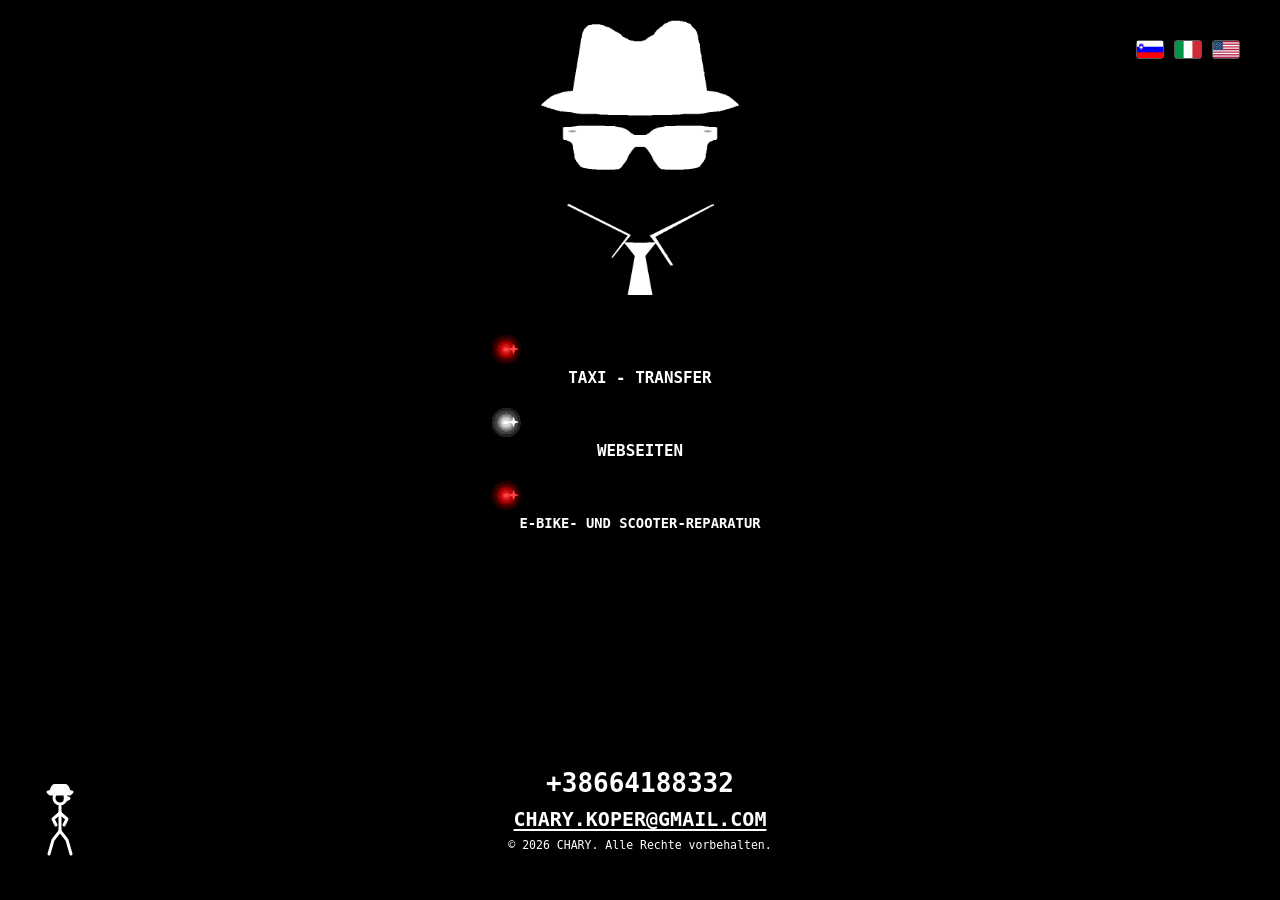
==== at/index.html @ e2ad5f20 "uvod v stran z jeziki" ====
<!doctype html>
<html lang="de-AT">
<head>
	<meta charset="utf-8">
	<meta name="viewport" content="width=device-width, initial-scale=1">
	<meta name="description" content="Taxi-Transfer und Reparaturen für E-Bikes und Scooter in Koper.">
	<link rel="icon" href="../images/favicon.ico" type="image/x-icon">
	<link rel="stylesheet" href="style.css">
	<title>Chary | Taxi und Transfer</title>
</head>
<body>
	<div id="screen">
		<nav class="language-switcher" aria-label="Sprache wählen">
			<button class="language-switcher__button" type="button" data-language="sl" data-page="../index.html" aria-label="Slovenščina" title="Slovenščina" aria-pressed="false">
				<img src="../images/si.png" alt="">
			</button>
			<button class="language-switcher__button" type="button" data-language="it" data-page="../it/index.html" aria-label="Italiano" title="Italiano" aria-pressed="false">
				<img src="../images/it.png" alt="">
			</button>
			<button class="language-switcher__button" type="button" data-language="en" data-page="../us/index.html" aria-label="English" title="English" aria-pressed="false">
				<img src="../images/us.png" alt="">
			</button>
		</nav>
		<img src="../images/taxilogo2.png" alt="Taxi-Logo">
		<div class="center-buttons">
			<button class="center-button center-button--primary" type="button" disabled>
				<span class="center-button__star" aria-hidden="true"></span>
				<span class="center-button__label animated-text">TAXI - TRANSFER</span>
			</button>
			<button class="center-button" type="button" disabled>
				<span class="center-button__star center-button__star--second" aria-hidden="true"></span>
				<span class="center-button__label animated-text">WEBSEITEN</span>
			</button>
			<button class="center-button center-button--long" type="button" disabled>
				<span class="center-button__star center-button__star--third" aria-hidden="true"></span>
				<span class="center-button__label animated-text center-button__label--long">E-BIKE- UND SCOOTER-REPARATUR</span>
			</button>
		</div>
		<svg class="stick-man" viewBox="0 -4 40 76" fill="none" stroke="currentColor" stroke-width="3" stroke-linecap="round" stroke-linejoin="round" aria-hidden="true" focusable="false">
			<g class="stick-man__leg stick-man__leg--left">
				<path d="M20 43 13 52 9 66" />
			</g>
			<g class="stick-man__leg stick-man__leg--right">
				<path d="M20 43 27 52 31 66" />
			</g>
			<g class="stick-man__torso">
				<circle cx="20" cy="10" r="6" />
				<path d="m25 9 4 1.5-4 1.5M20 18v25" />
				<path d="M11 4c.6-5 3.7-8 9-8s8.4 3 9 8H11Z" fill="currentColor" />
				<path d="M8 4c3-1.5 21-1.5 24 0l-2 2H10z" fill="currentColor" />
			</g>
			<g class="stick-man__arm stick-man__arm--left">
				<path d="M20 25 13 31 16 37" />
			</g>
			<g class="stick-man__arm stick-man__arm--right">
				<path d="M20 25 27 31 24 37" />
			</g>
		</svg>
		<svg class="stick-cloud" viewBox="0 0 40 26" fill="currentColor" aria-hidden="true" focusable="false">
			<path d="M31.4 22H10a8 8 0 0 1-.9-15.9A11.5 11.5 0 0 1 31 9.3 6.4 6.4 0 0 1 31.4 22Z" />
		</svg>
		<div class="contact-info">
			<span class="phone-number animated-text">+38664188332</span>
			<a class="contact-email animated-text" href="mailto:chary.koper@gmail.com">CHARY.KOPER@GMAIL.COM</a>
			<small class="copyright animated-text">© 2026 CHARY. Alle Rechte vorbehalten.</small>
		</div>
		<svg class="phone-star" viewBox="0 0 24 24" aria-hidden="true" focusable="false">
			<path d="m12 1.5 2.9 6.2 6.8.8-5 4.7 1.3 6.7-6-3.3-6 3.3 1.2-6.7-4.9-4.7 6.8-.8L12 1.5Z" fill="currentColor" />
		</svg>
		<svg class="star-flight-path" aria-hidden="true" focusable="false"><path></path></svg>
		<button class="call-button" type="button" aria-label="Anrufen">
			<span class="call-button__trail" aria-hidden="true"></span>
			<span class="call-button__trail call-button__trail--second" aria-hidden="true"></span>
			<span class="call-button__trail call-button__trail--third" aria-hidden="true"></span>
			<span class="call-button__spark" aria-hidden="true"></span>
			<span class="call-button__spark call-button__spark--second" aria-hidden="true"></span>
			<span class="call-button__spark call-button__spark--third" aria-hidden="true"></span>
			<svg class="call-button__icon" viewBox="0 0 24 24" fill="none" stroke="currentColor" stroke-width="2" stroke-linecap="round" stroke-linejoin="round" aria-hidden="true">
				<path d="M22 16.92v3a2 2 0 0 1-2.18 2 19.79 19.79 0 0 1-8.63-3.07 19.5 19.5 0 0 1-6-6A19.79 19.79 0 0 1 2.12 4.18 2 2 0 0 1 4.11 2h3a2 2 0 0 1 2 1.72c.12.96.36 1.9.7 2.8a2 2 0 0 1-.45 2.11L8.09 9.91a16 16 0 0 0 6 6l1.27-1.27a2 2 0 0 1 2.11-.45c.9.34 1.84.58 2.8.7A2 2 0 0 1 22 16.92z" />
			</svg>
		</button>
	</div>
	<script>
		const translations = {
			sl: {
				buttons: ['TAXI - TRANSFER', 'SPLETNE STRANI', 'POPRAVILA E-KOLES SKIROJEV'],
				copyright: '© 2026 CHARY'
			},
			de: {
				buttons: ['TAXI - TRANSFER', 'WEBSEITEN', 'E-BIKE- UND SCOOTER-REPARATUR'],
				copyright: '© 2026 CHARY. Alle Rechte vorbehalten.'
			},
			it: {
				buttons: ['TAXI - TRANSFER', 'SITI WEB', 'RIPARAZIONE E-BIKE E MONOPATTINI'],
				copyright: '© 2026 CHARY. Tutti i diritti riservati.'
			},
			en: {
				buttons: ['TAXI - TRANSFER', 'WEBSITES', 'E-BIKE & SCOOTER REPAIRS'],
				copyright: '© 2026 CHARY. All rights reserved.'
			}
		};
		const languageButtons = [...document.querySelectorAll('.language-switcher__button')];
		const documentLanguage = document.documentElement.lang.toLowerCase();
		const language = documentLanguage.startsWith('de') ? 'de' : documentLanguage.startsWith('it') ? 'it' : documentLanguage.startsWith('en') ? 'en' : 'sl';
		const translation = translations[language];
		const buttonLabels = [...document.querySelectorAll('.center-button__label')];
		buttonLabels.forEach((label, index) => {
			label.textContent = translation.buttons[index];
			label.style.fontSize = '';
			const button = label.closest('.center-button');
			const buttonStyle = getComputedStyle(button);
			const availableWidth = button.clientWidth - parseFloat(buttonStyle.paddingLeft) - parseFloat(buttonStyle.paddingRight);
			const requiredWidth = label.scrollWidth;
			if (requiredWidth > availableWidth) {
				const currentFontSize = parseFloat(getComputedStyle(label).fontSize);
				label.style.fontSize = `${currentFontSize * availableWidth / requiredWidth}px`;
			}
		});
		document.querySelector('.copyright').textContent = translation.copyright;
		document.documentElement.lang = documentLanguage;
		languageButtons.forEach(button => {
			button.setAttribute('aria-pressed', String(button.dataset.language === language));
			button.addEventListener('click', () => {
				window.location.assign(button.dataset.page);
			});
		});

		
		const textTargets = [...buttonLabels, document.querySelector(".phone-number"), document.querySelector(".contact-email"), document.querySelector(".copyright")];
		const buttonTrails = document.querySelectorAll(".center-button");

		for (const button of buttonTrails) {
			if (button.classList.contains("center-button--american")) continue;

			const bounds = button.getBoundingClientRect();
			const perimeter = 2 * (bounds.width - bounds.height) + Math.PI * bounds.height;
			const trailLength = perimeter / 2;
			const duration = parseFloat(getComputedStyle(button).getPropertyValue("--star-speed")) * 1000;
			const segmentCount = Math.max(10, Math.ceil(trailLength / 5));
			const delaySpan = duration * trailLength / perimeter;

			for (let index = 0; index < segmentCount; index += 1) {
				const progress = index / (segmentCount - 1);
				const segment = document.createElement("span");
				segment.className = "center-button__trail-segment";
				segment.style.setProperty("--trail-delay", `${delaySpan * progress}ms`);
				segment.style.setProperty("--trail-opacity", String(1 - progress * 0.92));
				segment.style.setProperty("--trail-width", `${trailLength / (segmentCount - 1) * 1.05}px`);
				button.append(segment);
			}
		}

		textTargets.forEach(element => {
			element.style.clipPath = "none";
		});
		buttonTrails.forEach(button => {
			button.disabled = false;
			button.classList.add("center-button--star-active");
		});

	</script>
</body>
</html>
---- at/style.css ----
:root {
	--page-gutter: 16px;
}

html,
body {
	width: 100%;
	height: 100%;
	margin: 0;
	overflow: hidden;
}

#screen {
	--logo-size: min(clamp(172.8px, 23.04vw, 648px), calc(72vw - 23.04px), calc(72vh - 23.04px));
	--cloud-size: clamp(26px, 3.4vw, 34px);
	position: fixed;
	inset: 0;
	box-sizing: border-box;
	padding: var(--page-gutter);
	background: #000;
}

#screen *:not(.center-button__star):not(.center-button__trail-segment):not(.call-button__spark):not(.call-button__trail) {
	animation: none !important;
	transition: none !important;
}

/* Nastavitve slike: top = odmik od vrha; clamp() = najmanjsa, odzivna in najvecja sirina. */
#screen > img {
	position: absolute;
	top: 0;
	left: 50%;
	width: var(--logo-size);
	max-width: none;
	height: auto;
	transform: translateX(-50%);
}

.language-switcher {
	position: absolute;
	top: var(--page-gutter);
	right: var(--page-gutter);
	z-index: 20;
	display: flex;
	align-items: center;
	gap: clamp(6px, 0.8vw, 10px);
}

.language-switcher__button {
	display: block;
	width: clamp(26px, 2.2vw, 34px);
	aspect-ratio: 3 / 2;
	box-sizing: border-box;
	padding: 0;
	border: 1px solid rgba(255, 255, 255, 0.35);
	border-radius: 3px;
	background: transparent;
	line-height: 0;
	cursor: pointer;
}

.language-switcher__button img {
	display: block;
	width: 100%;
	height: 100%;
	object-fit: cover;
}

.language-switcher__button[aria-pressed="true"] {
	outline: 2px solid #fff;
	outline-offset: 2px;
}

.language-switcher__button:focus-visible {
	outline: 2px solid #fff;
	outline-offset: 3px;
}

.center-buttons {
	position: absolute;
	top: max(50vh, calc(var(--logo-size) + 120px));
	left: 50%;
	display: grid;
	width: min(clamp(207.36px, 24.192vw, 362.88px), calc(86.4vw - 27.648px));
	gap: clamp(14.4px, 1.8vh, 21.6px);
	transform: translate(-50%, -50%);
	pointer-events: auto;
}

.center-button {
	--star-color: #ff4545;
	--star-glow: rgba(255, 69, 69, 0.9);
	--star-speed: 12s;
	--star-phase: 0s;
	position: relative;
	appearance: none;
	margin: 0;
	pointer-events: auto;
	display: flex;
	align-items: center;
	justify-content: center;
	overflow: visible;
	min-width: 0;
	width: 100%;
	height: auto;
	aspect-ratio: 5.45 / 1;
	box-sizing: border-box;
	padding: 0 clamp(10.8px, 2.16vw, 19.44px);
	border: 1px solid #000;
	border-radius: 0% / 45%;
	background: #000;
	font: inherit;
	color: #fff;
	text-align: center;
	cursor: not-allowed;
	opacity: 1;
}

.center-button:not(:disabled) {
	cursor: pointer;
}

.center-button:nth-child(2) {
	--star-color: #fff;
	--star-glow: rgba(255, 255, 255, 0.85);
	--star-speed: 10.4s;
	--star-phase: -0.8667s;
}

.center-button:nth-child(3) {
	--star-color: #ff4545;
	--star-glow: rgba(255, 69, 69, 0.9);
	--star-speed: 13.6s;
	--star-phase: -2.2667s;
}

.center-button__star,
.center-button__trail-segment {
	position: absolute;
	top: 0;
	left: 0;
	width: 11px;
	height: 11px;
	offset-path: inset(0.5px round 999px);
	offset-anchor: center;
	offset-rotate: auto;
	animation: center-button-orbit var(--star-speed) linear infinite;
	animation-delay: var(--star-phase);
	pointer-events: none;
}

.center-button__star {
	z-index: 3;
	background: var(--star-color);
	clip-path: polygon(50% 0, 62% 38%, 100% 50%, 62% 62%, 50% 100%, 38% 62%, 0 50%, 38% 38%);
	filter: drop-shadow(0 0 4px var(--star-glow));
	opacity: 0;
	animation-play-state: paused;
}

.center-button__trail-segment {
	z-index: 2;
	animation-delay: calc(var(--star-phase) + var(--trail-delay));
	--trail-opacity-active: var(--trail-opacity);
	opacity: 0;
	animation-play-state: paused;
	filter: none;
	pointer-events: none;
}

.center-button--star-active .center-button__star {
	opacity: 1;
	animation-play-state: running;
}

.center-button--star-active .center-button__trail-segment {
	opacity: var(--trail-opacity-active);
	animation-play-state: running;
}

.center-button__trail-segment::after {
	position: absolute;
	top: 50%;
	left: calc(0px - var(--trail-width));
	width: var(--trail-width);
	height: 3px;
	border-radius: 999px;
	background: linear-gradient(90deg, transparent, var(--star-color));
	filter: drop-shadow(0 0 4px var(--star-glow)) drop-shadow(0 0 8px var(--star-glow));
	content: "";
	transform: translateY(-50%);
}

.center-button__label {
	position: relative;
	z-index: 1;
	width: max-content;
	max-width: 100%;
	min-width: 0;
	font-family: ui-monospace, monospace;
	font-size: clamp(12.42px, 1.242vw, 18.63px);
	font-weight: 700;
	color: #fff;
	text-align: center;
	white-space: nowrap;
	transition: color 0.2s ease, text-shadow 0.2s ease;
}

.center-button:hover .center-button__label {
	color: var(--star-color);
	text-shadow: 0 0 4px var(--star-glow), 0 0 10px var(--star-glow);
}

.center-button__label--long {
	font-size: clamp(10.8px, 1.08vw, 16.2px);
}

.stick-man {
	position: absolute;
	left: var(--page-gutter);
	bottom: var(--page-gutter);
	width: clamp(32px, 4vw, 40px);
	height: auto;
	color: #fff;
		appearance: none;
		margin: 0;
	transform-origin: center;
	animation: stick-man-to-cloud 0.35s ease-in 3s forwards;
}

.stick-man--resting {
	position: fixed;
	bottom: auto;
	color: #000;
	filter: drop-shadow(0 0 1px #fff);
	transform-origin: center;
	animation: resting-man-appear 0.35s ease-out both;
}

@keyframes center-button-orbit {
	from {
		offset-distance: 0%;
	}
	to {
		offset-distance: 100%;
	}
}

.stick-man--resting .stick-man__torso,
.stick-man--resting .stick-man__arm,
.stick-man--resting .stick-man__leg {
	animation: none;
	transform: none;
}

.stick-cloud {
	position: absolute;
	left: var(--page-gutter);
	bottom: var(--page-gutter);
	width: var(--cloud-size);
	height: auto;
	color: #fff;
	filter: drop-shadow(0 0 4px rgba(255, 255, 255, 0.55));
	opacity: 0;
	transform: scale(0.65);
	transform-origin: left bottom;
	animation: cloud-form 0.35s ease-out 3s forwards, cloud-fade 0.3s ease-in 3.35s forwards;
}

.contact-info {
	position: absolute;
	left: 50%;
	bottom: calc(var(--page-gutter) + 8px);
	display: grid;
	justify-items: center;
	gap: clamp(4px, 0.8vh, 8px);
	width: min(560px, calc(100vw - 32px));
	color: #fff;
	transform: translateX(-50%);
}

.animated-text {
	display: block;
	clip-path: inset(0 100% 0 0);
	font-family: ui-monospace, monospace;
	white-space: nowrap;
}

.phone-number {
	width: 12ch;
	font-size: clamp(18px, 4vw, 26px);
	font-weight: 700;
	line-height: 1.2;
	text-align: center;
}

.contact-email {
	width: max-content;
	max-width: 100%;
	font-size: clamp(12px, 2.8vw, 20px);
	font-weight: 700;
	color: #fff;
	text-decoration: underline;
	text-underline-offset: 3px;
}

.copyright {
	font-size: clamp(10px, 0.9vw, 12px);
	text-align: center;
}

.phone-star {
	position: fixed;
	z-index: 10;
	top: 0;
	left: 0;
	width: 13px;
	height: 13px;
	color: #fff;
	filter: drop-shadow(0 0 4px #fff);
	opacity: 0;
	transform: translate(-50%, -50%);
	pointer-events: none;
}

.star-flight-path {
		cursor: pointer;
	position: fixed;
	z-index: 9;
	inset: 0;
	width: 100vw;
	height: 100vh;
	overflow: visible;
	pointer-events: none;
}

.star-flight-path path {
	fill: none;
	stroke: #fff;
	stroke-width: 2;
	stroke-linecap: round;
	filter: drop-shadow(0 0 3px #fff);
}

.stick-man__torso,
.stick-man__arm,
.stick-man__leg {
	transform-box: view-box;
	animation-timing-function: ease-in-out;
	animation-iteration-count: infinite;
}

.stick-man__torso {
	transform-origin: 50% 61.8421%;
	animation: sprint-lean 0.48s ease-in-out infinite alternate;
}

.stick-man__arm {
	transform-origin: 50% 38.1579%;
	animation-name: sprint-swing;
	animation-duration: 0.48s;
	animation-direction: alternate;
}

.stick-man__arm--left,
.stick-man__leg--right {
	animation-delay: -0.24s;
}

.stick-man__leg {
	transform-origin: 50% 61.8421%;
	animation-name: sprint-swing;
	animation-duration: 0.48s;
	animation-direction: alternate;
}

.call-button {
	--button-size: clamp(56px, 14vw, 68px);
	--orbit-radius: clamp(27.5px, calc(7vw - 0.5px), 33.5px);
	--spark-size: clamp(10px, 3vw, 14px);
	--trail-size: clamp(3px, 1vw, 5px);
	position: absolute;
	display: none;
	left: 50%;
	bottom: calc(var(--page-gutter) + 12px);
	width: var(--button-size);
	height: var(--button-size);
	padding: 0;
	border: 0;
	border-radius: 50%;
	background: #000;
	cursor: pointer;
	transform: translateX(-50%);
}

@media screen and (max-width: 470px) and (hover: none) and (pointer: coarse) {
	.call-button {
		display: block;
	}
}

.call-button:focus-visible {
	outline: 2px solid #fff;
	outline-offset: 4px;
}

.call-button__spark {
	position: absolute;
	top: 50%;
	left: 50%;
	z-index: 1;
	width: var(--spark-size);
	height: var(--spark-size);
	background: #fff;
	clip-path: polygon(50% 0, 62% 38%, 100% 50%, 62% 62%, 50% 100%, 38% 62%, 0 50%, 38% 38%);
	filter: drop-shadow(0 0 4px #fff);
	animation: spark-orbit 2.4s linear infinite;
}

.call-button__spark--second {
	animation-delay: -0.8s;
}

.call-button__spark--third {
	animation-delay: -1.6s;
}

.call-button__trail {
	position: absolute;
	inset: -1px;
	border-radius: 50%;
	background: conic-gradient(from 300deg, transparent 0deg, rgba(255, 255, 255, 0.08) 18deg, rgba(255, 255, 255, 0.28) 38deg, rgba(255, 255, 255, 0.72) 54deg, #fff 60deg, transparent 61deg 360deg);
	-webkit-mask: radial-gradient(farthest-side, transparent calc(100% - var(--trail-size)), #000 calc(100% - var(--trail-size) + 1px));
	mask: radial-gradient(farthest-side, transparent calc(100% - var(--trail-size)), #000 calc(100% - var(--trail-size) + 1px));
	animation: trail-orbit 2.4s linear infinite;
	pointer-events: none;
}

.call-button__trail--second {
	animation-delay: -0.8s;
}

.call-button__trail--third {
	animation-delay: -1.6s;
}

.call-button__icon {
	position: absolute;
	top: 50%;
	left: 50%;
	z-index: 2;
	width: clamp(22px, 6vw, 27px);
	height: clamp(22px, 6vw, 27px);
	color: #fff;
	filter: drop-shadow(0 0 2px rgba(255, 255, 255, 0.4));
	transform: translate(-50%, -50%);
	animation: handset-pulse 2.2s ease-in-out infinite;
}

@keyframes spark-orbit {
	from {
		transform: translate(-50%, -50%) rotate(0deg) translateY(calc(0px - var(--orbit-radius))) rotate(0deg);
	}
	to {
		transform: translate(-50%, -50%) rotate(360deg) translateY(calc(0px - var(--orbit-radius))) rotate(-360deg);
	}
}

@keyframes trail-orbit {
	to {
		transform: rotate(360deg);
	}
}

@keyframes handset-pulse {
	0%,
	100% {
		opacity: 0.8;
		filter: drop-shadow(0 0 2px rgba(255, 255, 255, 0.35));
	}
	50% {
		opacity: 1;
		filter: drop-shadow(0 0 6px rgba(255, 255, 255, 0.85));
	}
}

@keyframes sprint-lean {
	from {
		transform: rotate(7deg) translateY(0);
	}
	to {
		transform: rotate(11deg) translateY(-1px);
	}
}

@keyframes sprint-swing {
	from {
		transform: rotate(-25deg);
	}
	to {
		transform: rotate(25deg);
	}
}

@keyframes stick-man-to-cloud {
	to {
		opacity: 0;
		transform: scale(0.55);
	}
}

@keyframes resting-man-appear {
	from {
		opacity: 0;
		transform: translateY(-8px) scale(0.3);
	}
	to {
		opacity: 1;
		transform: translateY(0) scale(1);
	}
}

@keyframes cloud-form {
	to {
		opacity: 1;
		transform: scale(1);
	}
}

@keyframes cloud-fade {
	to {
		opacity: 0;
		transform: scale(0.7);
	}
}

@media (prefers-reduced-motion: reduce) {
	.stick-man {
		animation: none;
		opacity: 0;
	}

	.stick-man__torso,
	.stick-man__arm,
	.stick-man__leg {
		animation: none;
	}

	.stick-cloud {
		animation: none;
		opacity: 1;
		transform: none;
	}

	.animated-text {
		clip-path: none;
	}

	.center-button__label {
		clip-path: none;
	}

	.center-button__star,
	.center-button__trail-segment {
		animation-duration: calc(var(--star-speed) + var(--star-speed));
		offset-distance: 25%;
	}

	.phone-star,
	.star-flight-path {
		display: none;
	}

	.call-button__spark {
		animation: none;
		transform: translate(-50%, -50%) translateY(calc(0px - var(--orbit-radius)));
	}

	.call-button__spark--second {
		transform: translate(-50%, -50%) rotate(120deg) translateY(calc(0px - var(--orbit-radius))) rotate(-120deg);
	}

	.call-button__spark--third {
		transform: translate(-50%, -50%) rotate(240deg) translateY(calc(0px - var(--orbit-radius))) rotate(-240deg);
	}

	.call-button__trail {
		animation: none;
	}

	.call-button__trail--second {
		transform: rotate(120deg);
	}

	.call-button__trail--third {
		transform: rotate(240deg);
	}

	.call-button__icon {
		animation: none;
		opacity: 1;
	}
}

@media screen and (min-width: 576px) {
	:root {
		--page-gutter: 20px;
	}
}

@media screen and (min-width: 768px) {
	:root {
		--page-gutter: 24px;
	}
}

@media screen and (min-width: 992px) {
	:root {
		--page-gutter: 32px;
	}
}

@media screen and (min-width: 1200px) {
	:root {
		--page-gutter: 40px;
	}
}

@media screen and (min-width: 1400px) {
	:root {
		--page-gutter: 48px;
	}
}

@media screen and (min-width: 768px) and (max-height: 800px) {
	#screen {
		--logo-size: min(clamp(172.8px, 23.04vw, 648px), calc(72vw - 23.04px), 30.24vh);
	}

	.center-buttons {
		top: max(50vh, calc(var(--logo-size) + 112px));
		gap: clamp(9.6px, 1.8vh, 14.4px);
	}
}

@media screen and (max-width: 470px) and (hover: none) and (pointer: coarse) {
	.stick-man {
		display: none;
	}

	.stick-man__torso,
	.stick-man__arm,
	.stick-man__leg {
		animation: none;
		transform: none;
	}

	.stick-cloud {
		display: none;
	}

	.contact-info {
		position: static;
		display: contents;
	}

	.center-buttons {
		top: 50%;
	}

	.phone-number {
		position: absolute;
		top: calc(50% - 112px);
		left: 50%;
		transform: translateX(-50%);
	}

	.contact-email {
		position: absolute;
		top: calc(50% + 82px);
		left: 50%;
		transform: translateX(-50%);
		text-align: center;
	}

	.copyright {
		position: absolute;
		bottom: var(--page-gutter);
		left: var(--page-gutter);
	}

	.center-button__label {
		clip-path: none;
	}

	.phone-star,
	.star-flight-path {
		display: none;
	}
}
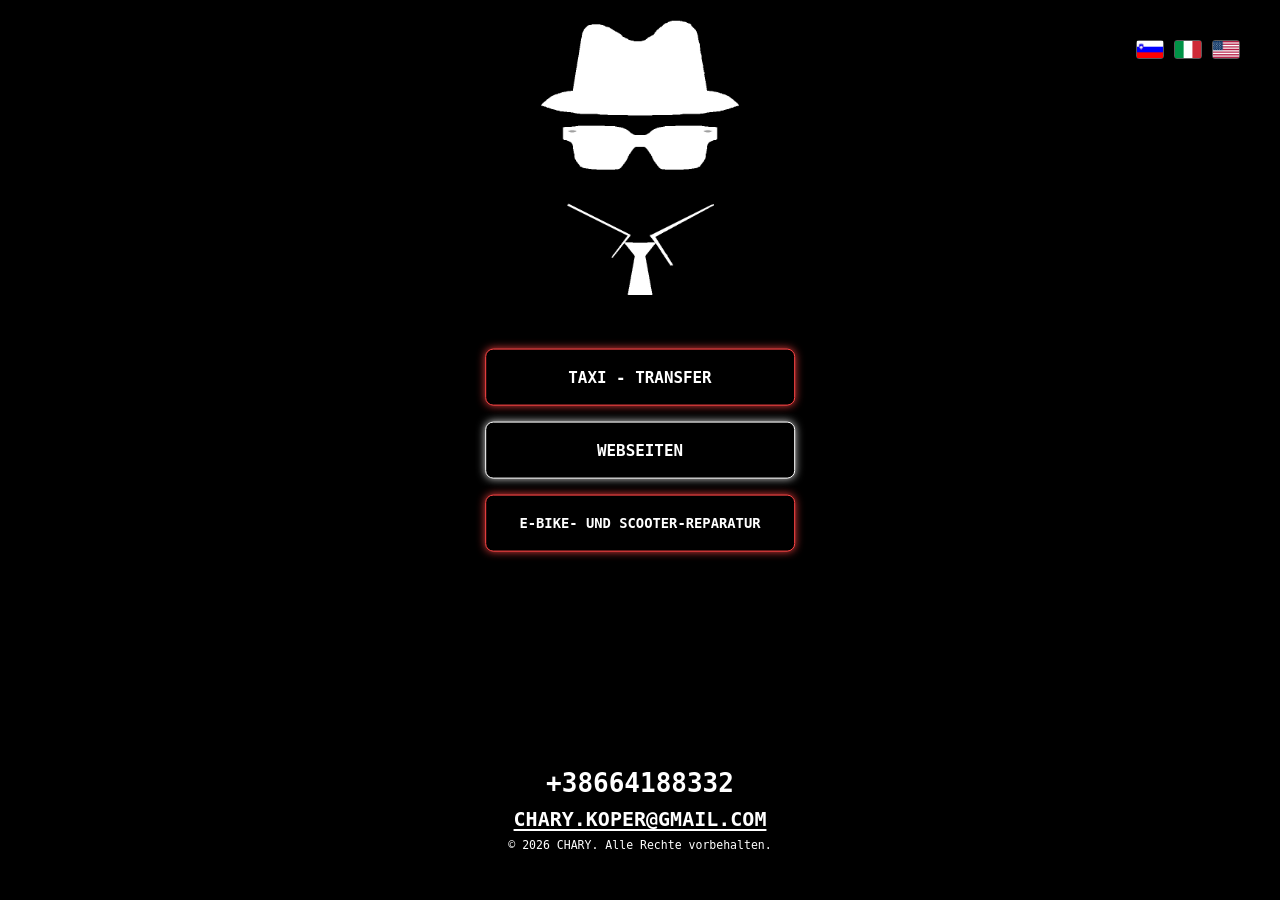
==== commit 00bfcba0: "spremenjene anim in dodan klic" ====
--- a/at/index.html
+++ b/at/index.html
@@ -5,7 +5,7 @@
 	<meta name="viewport" content="width=device-width, initial-scale=1">
 	<meta name="description" content="Taxi-Transfer und Reparaturen für E-Bikes und Scooter in Koper.">
 	<link rel="icon" href="../images/favicon.ico" type="image/x-icon">
-	<link rel="stylesheet" href="style.css">
+	<link rel="stylesheet" href="style.css?v=20261001-3">
 	<title>Chary | Taxi und Transfer</title>
 </head>
 <body>
@@ -24,38 +24,15 @@
 		<img src="../images/taxilogo2.png" alt="Taxi-Logo">
 		<div class="center-buttons">
 			<button class="center-button center-button--primary" type="button" disabled>
-				<span class="center-button__star" aria-hidden="true"></span>
 				<span class="center-button__label animated-text">TAXI - TRANSFER</span>
 			</button>
 			<button class="center-button" type="button" disabled>
-				<span class="center-button__star center-button__star--second" aria-hidden="true"></span>
 				<span class="center-button__label animated-text">WEBSEITEN</span>
 			</button>
 			<button class="center-button center-button--long" type="button" disabled>
-				<span class="center-button__star center-button__star--third" aria-hidden="true"></span>
 				<span class="center-button__label animated-text center-button__label--long">E-BIKE- UND SCOOTER-REPARATUR</span>
 			</button>
 		</div>
-		<svg class="stick-man" viewBox="0 -4 40 76" fill="none" stroke="currentColor" stroke-width="3" stroke-linecap="round" stroke-linejoin="round" aria-hidden="true" focusable="false">
-			<g class="stick-man__leg stick-man__leg--left">
-				<path d="M20 43 13 52 9 66" />
-			</g>
-			<g class="stick-man__leg stick-man__leg--right">
-				<path d="M20 43 27 52 31 66" />
-			</g>
-			<g class="stick-man__torso">
-				<circle cx="20" cy="10" r="6" />
-				<path d="m25 9 4 1.5-4 1.5M20 18v25" />
-				<path d="M11 4c.6-5 3.7-8 9-8s8.4 3 9 8H11Z" fill="currentColor" />
-				<path d="M8 4c3-1.5 21-1.5 24 0l-2 2H10z" fill="currentColor" />
-			</g>
-			<g class="stick-man__arm stick-man__arm--left">
-				<path d="M20 25 13 31 16 37" />
-			</g>
-			<g class="stick-man__arm stick-man__arm--right">
-				<path d="M20 25 27 31 24 37" />
-			</g>
-		</svg>
 		<svg class="stick-cloud" viewBox="0 0 40 26" fill="currentColor" aria-hidden="true" focusable="false">
 			<path d="M31.4 22H10a8 8 0 0 1-.9-15.9A11.5 11.5 0 0 1 31 9.3 6.4 6.4 0 0 1 31.4 22Z" />
 		</svg>
@@ -68,7 +45,7 @@
 			<path d="m12 1.5 2.9 6.2 6.8.8-5 4.7 1.3 6.7-6-3.3-6 3.3 1.2-6.7-4.9-4.7 6.8-.8L12 1.5Z" fill="currentColor" />
 		</svg>
 		<svg class="star-flight-path" aria-hidden="true" focusable="false"><path></path></svg>
-		<button class="call-button" type="button" aria-label="Anrufen">
+		<a class="call-button" href="tel:+38664188332" aria-label="Anrufen +386 64 188 332">
 			<span class="call-button__trail" aria-hidden="true"></span>
 			<span class="call-button__trail call-button__trail--second" aria-hidden="true"></span>
 			<span class="call-button__trail call-button__trail--third" aria-hidden="true"></span>
@@ -78,7 +55,7 @@
 			<svg class="call-button__icon" viewBox="0 0 24 24" fill="none" stroke="currentColor" stroke-width="2" stroke-linecap="round" stroke-linejoin="round" aria-hidden="true">
 				<path d="M22 16.92v3a2 2 0 0 1-2.18 2 19.79 19.79 0 0 1-8.63-3.07 19.5 19.5 0 0 1-6-6A19.79 19.79 0 0 1 2.12 4.18 2 2 0 0 1 4.11 2h3a2 2 0 0 1 2 1.72c.12.96.36 1.9.7 2.8a2 2 0 0 1-.45 2.11L8.09 9.91a16 16 0 0 0 6 6l1.27-1.27a2 2 0 0 1 2.11-.45c.9.34 1.84.58 2.8.7A2 2 0 0 1 22 16.92z" />
 			</svg>
-		</button>
+		</a>
 	</div>
 	<script>
 		const translations = {
@@ -127,35 +104,13 @@
 
 		
 		const textTargets = [...buttonLabels, document.querySelector(".phone-number"), document.querySelector(".contact-email"), document.querySelector(".copyright")];
-		const buttonTrails = document.querySelectorAll(".center-button");
-
-		for (const button of buttonTrails) {
-			if (button.classList.contains("center-button--american")) continue;
-
-			const bounds = button.getBoundingClientRect();
-			const perimeter = 2 * (bounds.width - bounds.height) + Math.PI * bounds.height;
-			const trailLength = perimeter / 2;
-			const duration = parseFloat(getComputedStyle(button).getPropertyValue("--star-speed")) * 1000;
-			const segmentCount = Math.max(10, Math.ceil(trailLength / 5));
-			const delaySpan = duration * trailLength / perimeter;
-
-			for (let index = 0; index < segmentCount; index += 1) {
-				const progress = index / (segmentCount - 1);
-				const segment = document.createElement("span");
-				segment.className = "center-button__trail-segment";
-				segment.style.setProperty("--trail-delay", `${delaySpan * progress}ms`);
-				segment.style.setProperty("--trail-opacity", String(1 - progress * 0.92));
-				segment.style.setProperty("--trail-width", `${trailLength / (segmentCount - 1) * 1.05}px`);
-				button.append(segment);
-			}
-		}
+		const centerButtons = document.querySelectorAll(".center-button");
 
 		textTargets.forEach(element => {
 			element.style.clipPath = "none";
 		});
-		buttonTrails.forEach(button => {
+		centerButtons.forEach(button => {
 			button.disabled = false;
-			button.classList.add("center-button--star-active");
 		});
 
 	</script>
--- a/at/style.css
+++ b/at/style.css
@@ -20,9 +20,40 @@
 	background: #000;
 }
 
-#screen *:not(.center-button__star):not(.center-button__trail-segment):not(.call-button__spark):not(.call-button__trail) {
+#screen *:not(.call-button__spark):not(.call-button__trail) {
 	animation: none !important;
 	transition: none !important;
+}
+
+#screen,
+#screen * {
+	-webkit-tap-highlight-color: transparent !important;
+}
+
+#screen button:active,
+#screen button:focus:not(:focus-visible) {
+	outline: none;
+	box-shadow: none;
+	background-color: #000;
+}
+
+#screen button {
+	-webkit-user-select: none;
+	-moz-user-select: none;
+	-ms-user-select: none;
+	user-select: none;
+}
+
+#screen a:active,
+#screen a:focus:not(:focus-visible) {
+	outline: none;
+	box-shadow: none;
+	background-color: transparent;
+}
+
+button:active {
+	outline: none;
+	box-shadow: none;
 }
 
 /* Nastavitve slike: top = odmik od vrha; clamp() = najmanjsa, odzivna in najvecja sirina. */
@@ -90,8 +121,6 @@
 .center-button {
 	--star-color: #ff4545;
 	--star-glow: rgba(255, 69, 69, 0.9);
-	--star-speed: 12s;
-	--star-phase: 0s;
 	position: relative;
 	appearance: none;
 	margin: 0;
@@ -106,9 +135,10 @@
 	aspect-ratio: 5.45 / 1;
 	box-sizing: border-box;
 	padding: 0 clamp(10.8px, 2.16vw, 19.44px);
-	border: 1px solid #000;
-	border-radius: 0% / 45%;
+	border: 1px solid var(--star-color);
+	border-radius: 8px;
 	background: #000;
+	box-shadow: 0 0 8px var(--star-glow);
 	font: inherit;
 	color: #fff;
 	text-align: center;
@@ -123,72 +153,11 @@
 .center-button:nth-child(2) {
 	--star-color: #fff;
 	--star-glow: rgba(255, 255, 255, 0.85);
-	--star-speed: 10.4s;
-	--star-phase: -0.8667s;
 }
 
 .center-button:nth-child(3) {
 	--star-color: #ff4545;
 	--star-glow: rgba(255, 69, 69, 0.9);
-	--star-speed: 13.6s;
-	--star-phase: -2.2667s;
-}
-
-.center-button__star,
-.center-button__trail-segment {
-	position: absolute;
-	top: 0;
-	left: 0;
-	width: 11px;
-	height: 11px;
-	offset-path: inset(0.5px round 999px);
-	offset-anchor: center;
-	offset-rotate: auto;
-	animation: center-button-orbit var(--star-speed) linear infinite;
-	animation-delay: var(--star-phase);
-	pointer-events: none;
-}
-
-.center-button__star {
-	z-index: 3;
-	background: var(--star-color);
-	clip-path: polygon(50% 0, 62% 38%, 100% 50%, 62% 62%, 50% 100%, 38% 62%, 0 50%, 38% 38%);
-	filter: drop-shadow(0 0 4px var(--star-glow));
-	opacity: 0;
-	animation-play-state: paused;
-}
-
-.center-button__trail-segment {
-	z-index: 2;
-	animation-delay: calc(var(--star-phase) + var(--trail-delay));
-	--trail-opacity-active: var(--trail-opacity);
-	opacity: 0;
-	animation-play-state: paused;
-	filter: none;
-	pointer-events: none;
-}
-
-.center-button--star-active .center-button__star {
-	opacity: 1;
-	animation-play-state: running;
-}
-
-.center-button--star-active .center-button__trail-segment {
-	opacity: var(--trail-opacity-active);
-	animation-play-state: running;
-}
-
-.center-button__trail-segment::after {
-	position: absolute;
-	top: 50%;
-	left: calc(0px - var(--trail-width));
-	width: var(--trail-width);
-	height: 3px;
-	border-radius: 999px;
-	background: linear-gradient(90deg, transparent, var(--star-color));
-	filter: drop-shadow(0 0 4px var(--star-glow)) drop-shadow(0 0 8px var(--star-glow));
-	content: "";
-	transform: translateY(-50%);
 }
 
 .center-button__label {
@@ -203,12 +172,6 @@
 	color: #fff;
 	text-align: center;
 	white-space: nowrap;
-	transition: color 0.2s ease, text-shadow 0.2s ease;
-}
-
-.center-button:hover .center-button__label {
-	color: var(--star-color);
-	text-shadow: 0 0 4px var(--star-glow), 0 0 10px var(--star-glow);
 }
 
 .center-button__label--long {
@@ -235,15 +198,6 @@
 	filter: drop-shadow(0 0 1px #fff);
 	transform-origin: center;
 	animation: resting-man-appear 0.35s ease-out both;
-}
-
-@keyframes center-button-orbit {
-	from {
-		offset-distance: 0%;
-	}
-	to {
-		offset-distance: 100%;
-	}
 }
 
 .stick-man--resting .stick-man__torso,
@@ -379,6 +333,11 @@
 	--orbit-radius: clamp(27.5px, calc(7vw - 0.5px), 33.5px);
 	--spark-size: clamp(10px, 3vw, 14px);
 	--trail-size: clamp(3px, 1vw, 5px);
+	--spark-color-first: 255, 69, 69;
+	--spark-color-second: 255, 255, 255;
+	--spark-color-third: 255, 69, 69;
+	-webkit-appearance: none;
+	appearance: none;
 	position: absolute;
 	display: none;
 	left: 50%;
@@ -390,6 +349,7 @@
 	border-radius: 50%;
 	background: #000;
 	cursor: pointer;
+	text-decoration: none;
 	transform: translateX(-50%);
 }
 
@@ -400,8 +360,9 @@
 }
 
 .call-button:focus-visible {
-	outline: 2px solid #fff;
-	outline-offset: 4px;
+	outline: none;
+	border-radius: 50%;
+	box-shadow: 0 0 0 2px #fff;
 }
 
 .call-button__spark {
@@ -411,25 +372,30 @@
 	z-index: 1;
 	width: var(--spark-size);
 	height: var(--spark-size);
-	background: #fff;
+	background: rgb(var(--spark-color-first));
 	clip-path: polygon(50% 0, 62% 38%, 100% 50%, 62% 62%, 50% 100%, 38% 62%, 0 50%, 38% 38%);
-	filter: drop-shadow(0 0 4px #fff);
+	filter: drop-shadow(0 0 4px rgb(var(--spark-color-first)));
 	animation: spark-orbit 2.4s linear infinite;
 }
 
 .call-button__spark--second {
+	background: rgb(var(--spark-color-second));
+	filter: drop-shadow(0 0 4px rgb(var(--spark-color-second)));
 	animation-delay: -0.8s;
 }
 
 .call-button__spark--third {
+	background: rgb(var(--spark-color-third));
+	filter: drop-shadow(0 0 4px rgb(var(--spark-color-third)));
 	animation-delay: -1.6s;
 }
 
 .call-button__trail {
+	--trail-color-rgb: var(--spark-color-first);
 	position: absolute;
 	inset: -1px;
 	border-radius: 50%;
-	background: conic-gradient(from 300deg, transparent 0deg, rgba(255, 255, 255, 0.08) 18deg, rgba(255, 255, 255, 0.28) 38deg, rgba(255, 255, 255, 0.72) 54deg, #fff 60deg, transparent 61deg 360deg);
+	background: conic-gradient(from 300deg, transparent 0deg, rgba(var(--trail-color-rgb), 0.08) 18deg, rgba(var(--trail-color-rgb), 0.28) 38deg, rgba(var(--trail-color-rgb), 0.72) 54deg, rgb(var(--trail-color-rgb)) 60deg, transparent 61deg 360deg);
 	-webkit-mask: radial-gradient(farthest-side, transparent calc(100% - var(--trail-size)), #000 calc(100% - var(--trail-size) + 1px));
 	mask: radial-gradient(farthest-side, transparent calc(100% - var(--trail-size)), #000 calc(100% - var(--trail-size) + 1px));
 	animation: trail-orbit 2.4s linear infinite;
@@ -437,10 +403,12 @@
 }
 
 .call-button__trail--second {
+	--trail-color-rgb: var(--spark-color-second);
 	animation-delay: -0.8s;
 }
 
 .call-button__trail--third {
+	--trail-color-rgb: var(--spark-color-third);
 	animation-delay: -1.6s;
 }
 
@@ -452,9 +420,8 @@
 	width: clamp(22px, 6vw, 27px);
 	height: clamp(22px, 6vw, 27px);
 	color: #fff;
-	filter: drop-shadow(0 0 2px rgba(255, 255, 255, 0.4));
+	filter: none;
 	transform: translate(-50%, -50%);
-	animation: handset-pulse 2.2s ease-in-out infinite;
 }
 
 @keyframes spark-orbit {
@@ -469,18 +436,6 @@
 @keyframes trail-orbit {
 	to {
 		transform: rotate(360deg);
-	}
-}
-
-@keyframes handset-pulse {
-	0%,
-	100% {
-		opacity: 0.8;
-		filter: drop-shadow(0 0 2px rgba(255, 255, 255, 0.35));
-	}
-	50% {
-		opacity: 1;
-		filter: drop-shadow(0 0 6px rgba(255, 255, 255, 0.85));
 	}
 }
 
@@ -558,12 +513,6 @@
 
 	.center-button__label {
 		clip-path: none;
-	}
-
-	.center-button__star,
-	.center-button__trail-segment {
-		animation-duration: calc(var(--star-speed) + var(--star-speed));
-		offset-distance: 25%;
 	}
 
 	.phone-star,
